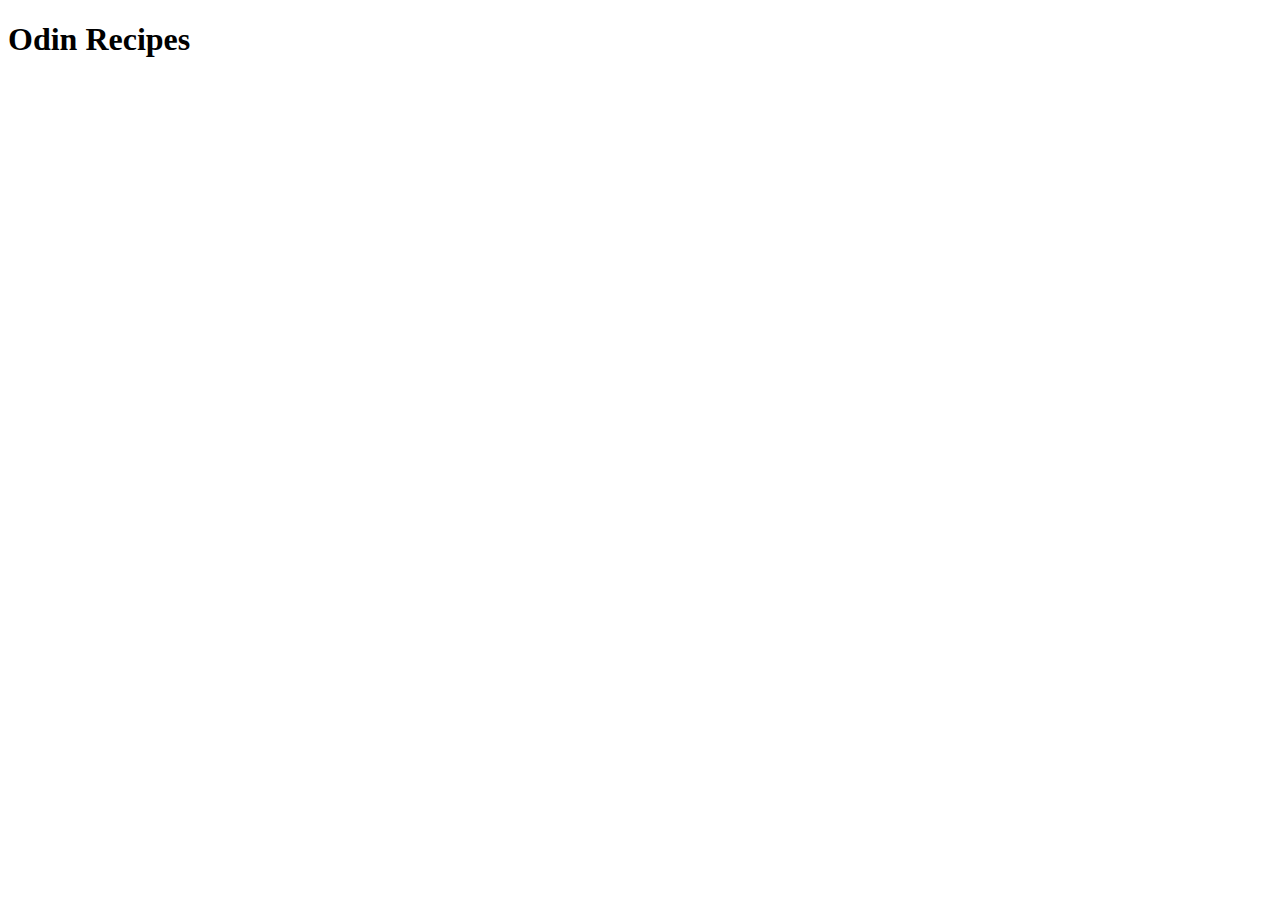
==== index.html @ 3021ea2f "made the boilerplate of html" ====
<!DOCTYPE html>
<html lang="en">
<head>
  <meta charset="UTF-8">
  <meta name="viewport" content="width=device-width, initial-scale=1.0">
  <title>Recipes</title>
</head>
<body>
  <h1>Odin Recipes</h1>
</body>
</html>
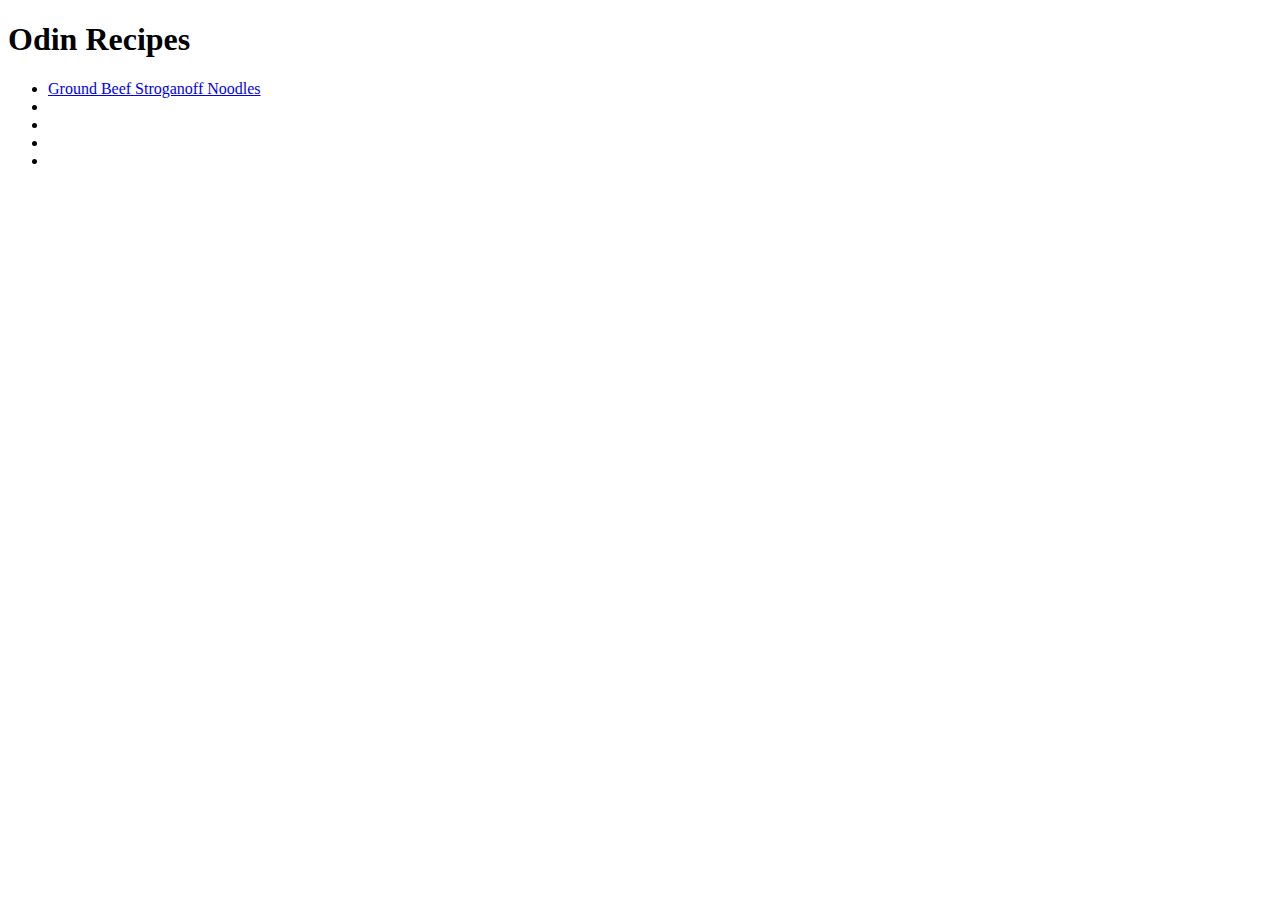
==== commit a45d3bc1: "add an img tag" ====
--- a/index.html
+++ b/index.html
@@ -7,5 +7,12 @@
 </head>
 <body>
   <h1>Odin Recipes</h1>
+  <ul>
+    <li><a href="recipes/ground-beef-stroganoff-noodles.html">Ground Beef Stroganoff Noodles</a></li>
+    <li><a href=""></a></li>
+    <li><a href=""></a></li>
+    <li><a href=""></a></li>
+    <li><a href=""></a></li>
+  </ul>
 </body>
 </html>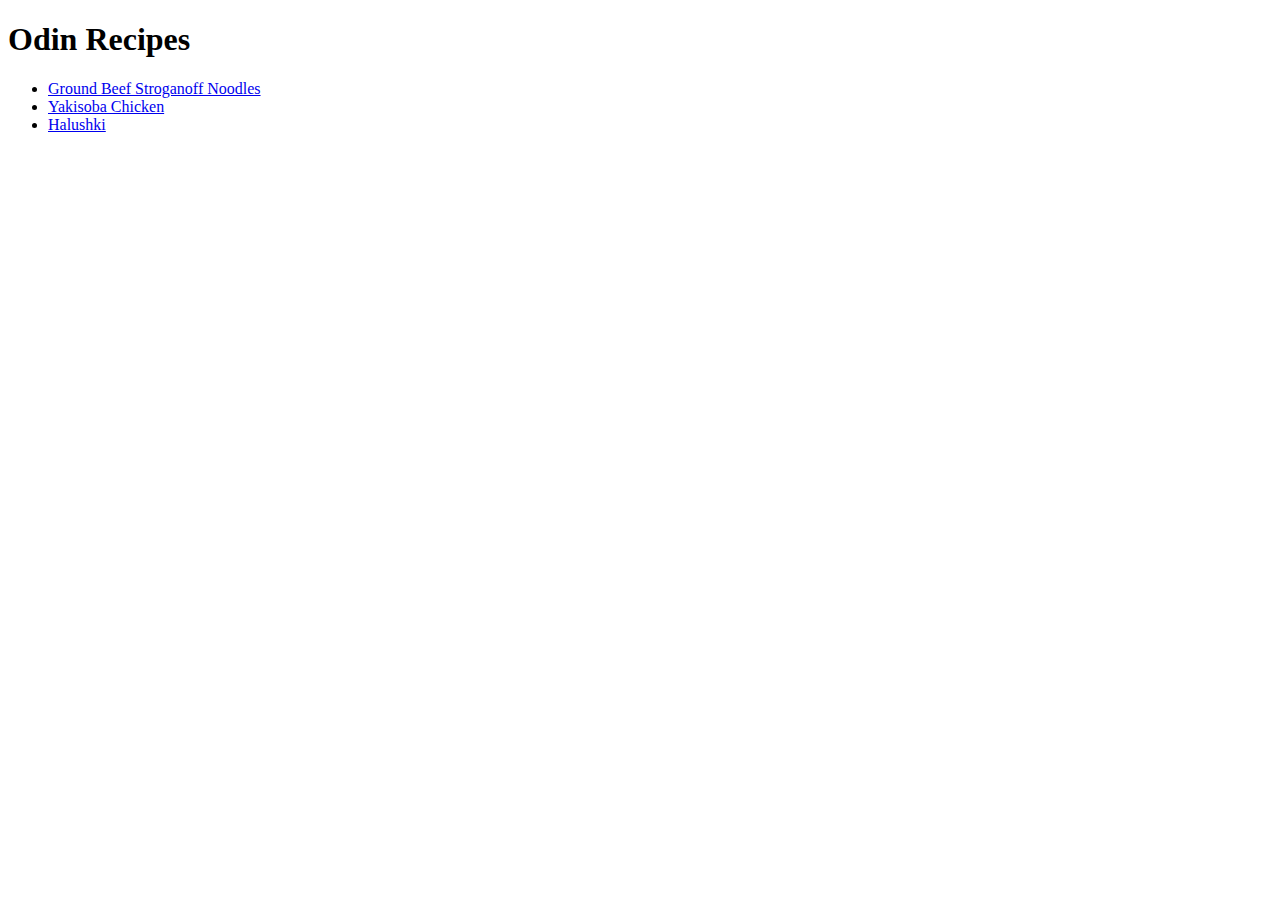
==== commit 98ecde82: "delete unneeded images, modify README.md and index.html, add html files in recipes folder," ====
--- a/index.html
+++ b/index.html
@@ -9,10 +9,8 @@
   <h1>Odin Recipes</h1>
   <ul>
     <li><a href="recipes/ground-beef-stroganoff-noodles.html">Ground Beef Stroganoff Noodles</a></li>
-    <li><a href=""></a></li>
-    <li><a href=""></a></li>
-    <li><a href=""></a></li>
-    <li><a href=""></a></li>
+    <li><a href="recipes/yakisoba-chicken.html">Yakisoba Chicken</a></li>
+    <li><a href="recipes/Halushki.html">Halushki</a></li>
   </ul>
 </body>
 </html>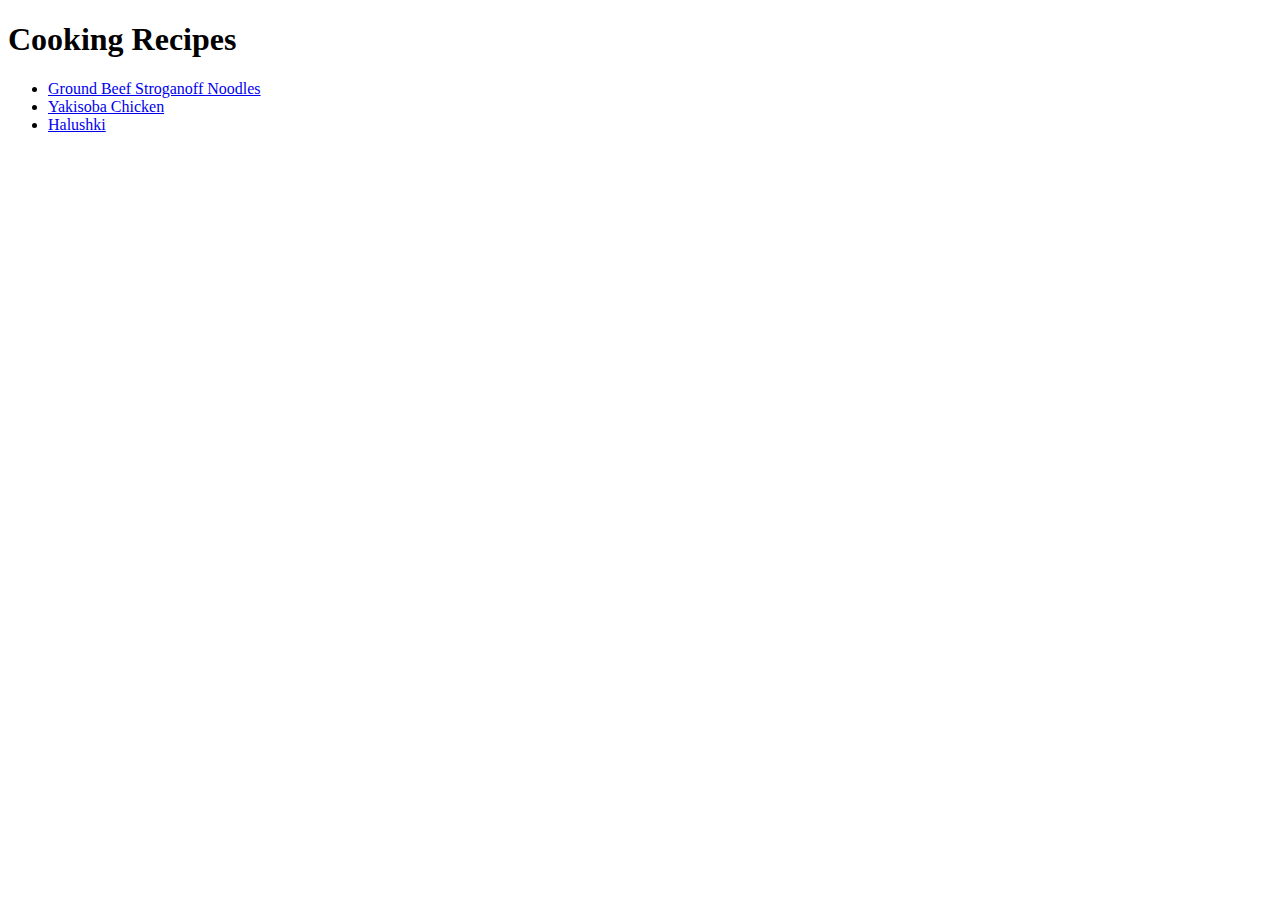
==== commit c0212852: "add CSS" ====
--- a/index.html
+++ b/index.html
@@ -4,13 +4,28 @@
   <meta charset="UTF-8">
   <meta name="viewport" content="width=device-width, initial-scale=1.0">
   <title>Recipes</title>
+  <link rel="preconnect" href="https://fonts.googleapis.com">
+  <link rel="preconnect" href="https://fonts.gstatic.com" crossorigin>
+  <link href="https://fonts.googleapis.com/css2?family=Playfair+Display:ital,wght@0,400..900;1,400..900&display=swap" rel="stylesheet">
+
+  <link rel="stylesheet" href="style/homepage.css">
 </head>
 <body>
-  <h1>Odin Recipes</h1>
-  <ul>
-    <li><a href="recipes/ground-beef-stroganoff-noodles.html">Ground Beef Stroganoff Noodles</a></li>
-    <li><a href="recipes/yakisoba-chicken.html">Yakisoba Chicken</a></li>
-    <li><a href="recipes/Halushki.html">Halushki</a></li>
-  </ul>
+  <div class="container">
+    <div class="recipe-list">
+      <div class="header">
+        <h1>Cooking Recipes</h1>
+      </div>
+      <div class="content">
+        <ul>
+          <li><a href="recipes/ground-beef-stroganoff-noodles.html">Ground Beef Stroganoff Noodles</a></li>
+          <li><a href="recipes/yakisoba-chicken.html">Yakisoba Chicken</a></li>
+          <li><a href="recipes/Halushki.html">Halushki</a></li>
+        </ul>
+      </div>
+      
+    </div>
+  </div>
+  
 </body>
 </html>